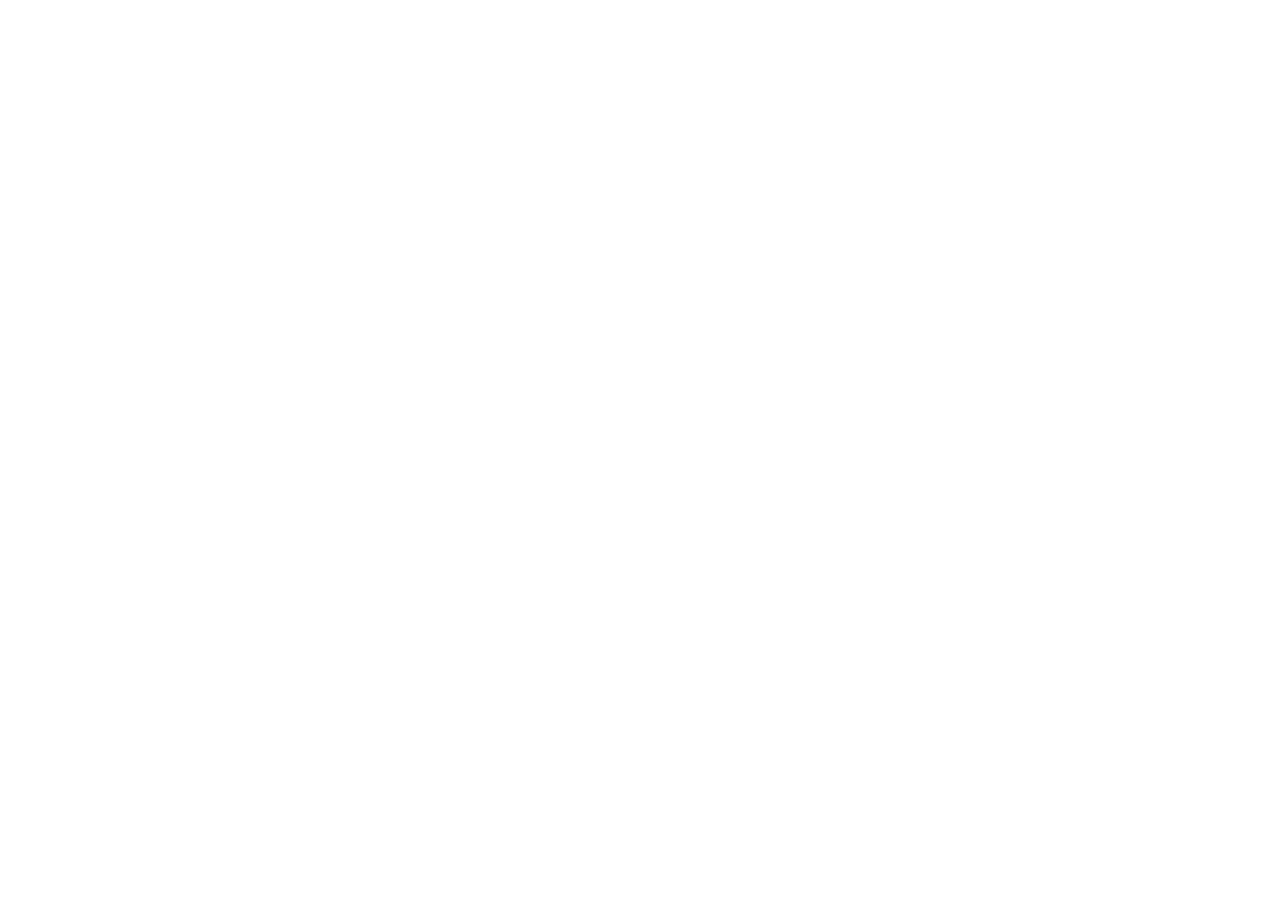
==== Alappuzha.html @ 73a01efd "changes" ====
<!DOCTYPE html>
<html lang="en">
<head>
    <meta charset="UTF-8">
    <meta name="viewport" content="width=device-width, initial-scale=1.0">
    <title>Alappuzha page</title>
    <link href="https://cdn.jsdelivr.net/npm/bootstrap@5.3.2/dist/css/bootstrap.min.css" 
    rel="stylesheet" 
    integrity="sha384-T3c6CoIi6uLrA9TneNEoa7RxnatzjcDSCmG1MXxSR1GAsXEV/Dwwykc2MPK8M2HN" 
    crossorigin="anonymous">
    <link rel="stylesheet" href="style.css">
</head>
<body>
    

    <script src="https://cdn.jsdelivr.net/npm/bootstrap@5.3.2/dist/js/bootstrap.bundle.min.js" 
    integrity="sha384-C6RzsynM9kWDrMNeT87bh95OGNyZPhcTNXj1NW7RuBCsyN/o0jlpcV8Qyq46cDfL" 
    crossorigin="anonymous"></script>
</body>
</html>
---- style.css ----
*{
    margin: 0;
    padding: 0;
}
/* navbar section */
.bg-color-aqua{
    background-color: aqua;
}
#logo{
    margin-left:1mm;
    margin-top: 1mm;
    margin-bottom: 5px;
}
.navbar-nav{
    margin-left:40%;
}
.nav-item{
    font-family: 'Lucida Sans', 'Lucida Sans Regular', 'Lucida Grande', 'Lucida Sans Unicode', Geneva, Verdana, sans-serif;
    color:white;
    text-decoration:none;
    padding: 2px;
    margin: 5px;
    transition: background-color 0.5s ease;
}
.nav-item a{
    display: flex;
    justify-content: flex-end;
}
.nav-item a:hover{
    background-color:white;
    color: black;
}

/* heading */
.h2{
    text-align: center;
    color: rgb(249, 229, 5);
    font-family:'Segoe UI', Tahoma, Geneva, Verdana, sans-serif;
    font-size:40px;
    
}

/* Carousel */



/* footer */
.footer{
    background-color: #333;
            color: #fff;
            text-align: center;
            padding: 20px;
            position: fixed;
            bottom: 0;
            width: 100%;
}
.footer a {
    color: #fff;
    text-decoration: none;
}

/* SignUp page */
body {
    font-family: 'Arial', sans-serif;
    /* background-image: url(https://mostbeautifulplaceskerala.files.wordpress.com/2013/07/vythiri-wayanad.jpg?w=1024); */
}
.SignUp{
    background-color: #ccc;
}
.container {
    max-width: 400px;
    margin: 50px auto;
    padding: 20px;
    border: 1px solid #ccc;
    border-radius: 5px;
    box-shadow: 0 0 10px rgba(0, 0, 0, 0.1);
    background-color: #ccc;
}
form {
    margin-top: 20px;
}
.form-group {
    margin-bottom: 15px;
}
label {
    font-weight: bold;
}
input[type="text"],
input[type="email"],
input[type="tel"],
input[type="password"] {
    width: 100%;
    padding: 10px;
    margin-top: 5px;
    margin-bottom: 10px;
    box-sizing: border-box;
    border: 1px solid #ccc;
    border-radius: 4px;
}
.checkbox-group {
    margin-top: 10px;
}
.btn-primary{
    background-color: #007bff;
    color: #fff;
}
.btn-primary:hover {
    background-color: rgb(4, 41, 162);
}

/* Districts page */
.h3{
    text-align: center;
    font-family: 'Segoe UI', Tahoma, Geneva, Verdana, sans-serif;
    color: #007bff;
}
.container-fluid.row{
    padding-top: 2mm;
    padding-left: 1cm;
}
.row{
    padding-left:4cm;
    padding-top:3mm;
}
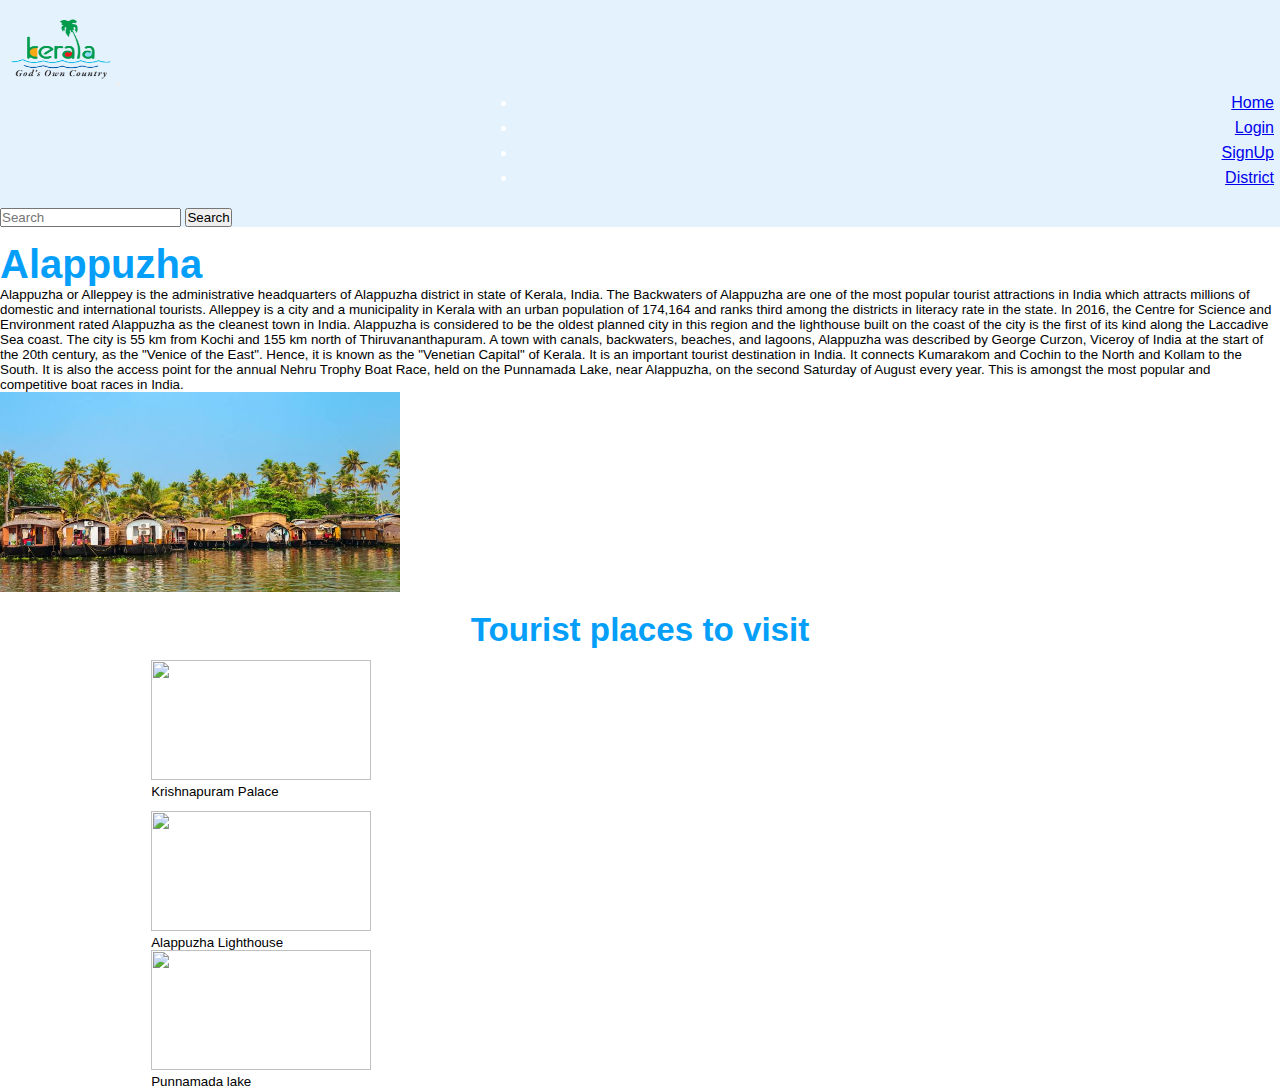
==== commit 00907fd8: "First commit" ====
--- a/Alappuzha.html
+++ b/Alappuzha.html
@@ -11,6 +11,84 @@
     <link rel="stylesheet" href="style.css">
 </head>
 <body>
+    <!-- Navbar section -->
+    <nav class="navbar navbar-expand-lg bg-color-aqua">
+        <div class="container-fluid">
+          <a class="navbar-brand" href="#">
+          <img src="logo.png" height="60" width="100" id="logo"></a>
+          <button class="navbar-toggler" type="button" data-bs-toggle="collapse" data-bs-target="#navbarTogglerDemo02" aria-controls="navbarTogglerDemo02" aria-expanded="false" aria-label="Toggle navigation">
+            <span class="navbar-toggler-icon"></span>
+          </button>
+          <div class="collapse navbar-collapse" id="navbarTogglerDemo02">
+            <ul class="navbar-nav me-auto mb-2 mb-lg-0">
+              <li class="nav-item">
+                <a class="nav-link active" aria-current="page" href="#">Home</a>
+              </li>
+              <li class="nav-item">
+                <a class="nav-link" href="Login.html">Login</a>
+              </li>
+              <li class="nav-item">
+                <a class="nav-link" href="SignUp.html">SignUp</a>
+              </li>
+              <li class="nav-item">
+                <a class="nav-link " href="Districts.html">District</a>
+              </li>
+            </ul>
+            <form class="d-flex" role="search">
+              <input class="form-control me-2" type="search" placeholder="Search" aria-label="Search">
+              <button class="btn btn-outline-success" type="submit">Search</button>
+            </form>
+          </div>
+        </div>
+    </nav>
+    <Section class="container-fluid">
+        <div class="d-flex align-items-center">
+          <div class="flex-grow-1 ms-3">
+            <header>
+              <h4>Alappuzha </h4>
+            </header>
+            <p>
+              Alappuzha or Alleppey is the administrative headquarters of Alappuzha district in state of Kerala, India. 
+              The Backwaters of Alappuzha are one of the most popular tourist attractions in India which attracts millions of domestic and international tourists. 
+              Alleppey is a city and a municipality in Kerala with an urban population of 174,164 and ranks third among the districts in literacy rate in the state. 
+              In 2016, the Centre for Science and Environment rated Alappuzha as the cleanest town in India. 
+              Alappuzha is considered to be the oldest planned city in this region and the lighthouse built on the coast of the city is the first of its kind along the Laccadive Sea coast. 
+              The city is 55 km from Kochi and 155 km north of Thiruvananthapuram. 
+              A town with canals, backwaters, beaches, and lagoons, Alappuzha was described by George Curzon, Viceroy of India at the start of the 20th century, as the "Venice of the East". Hence, it is known as the "Venetian Capital" of Kerala. 
+              It is an important tourist destination in India. 
+              It connects Kumarakom and Cochin to the North and Kollam to the South. 
+              It is also the access point for the annual Nehru Trophy Boat Race, held on the Punnamada Lake, near Alappuzha, on the second Saturday of August every year. 
+              This is amongst the most popular and competitive boat races in India.
+            </p>
+            </div>
+          <div class="flex-shrink-5">
+            <img src="Districts/Alappuzha2.jpeg" height="200" width="400"  alt="...">
+          </div>
+        </div>
+    </Section>
+    <section>
+      <div class="container-fluid text-center">
+        <header>
+          <h5>Tourist places to visit</h5>
+        </header>
+        <div class="row">
+          <div class="col">
+            <img src="Districts/Alappuzha_Krishnapuram_Palace.jpeg" height="120" width="220" alt="">
+            <p>Krishnapuram Palace</p>
+          </div>
+        </div>
+        <div class="row">
+          <div class="col-md-6">
+            <img src="Districts/Alappuzha_lighthouse.jpg" height="120" width="220" alt="">
+            <p>Alappuzha Lighthouse</p>
+          </div>
+          <div class="col-md-6">
+            <img src="Districts/Alappuzha_punnamada lake.jpeg" height="120" width="220" alt="">
+            <p>Punnamada lake</p>
+          </div>
+        </div>
+      </div>
+    </section>
     
 
     <script src="https://cdn.jsdelivr.net/npm/bootstrap@5.3.2/dist/js/bootstrap.bundle.min.js" 
--- a/style.css
+++ b/style.css
@@ -4,12 +4,15 @@
 }
 /* navbar section */
 .bg-color-aqua{
-    background-color: aqua;
+    background-color:#e3f2fd;
 }
 #logo{
-    margin-left:1mm;
+    margin-left:3mm;
     margin-top: 1mm;
     margin-bottom: 5px;
+}
+.navbar.container-fluid{
+    margin-top: 1%;
 }
 .navbar-nav{
     margin-left:40%;
@@ -18,7 +21,7 @@
     font-family: 'Lucida Sans', 'Lucida Sans Regular', 'Lucida Grande', 'Lucida Sans Unicode', Geneva, Verdana, sans-serif;
     color:white;
     text-decoration:none;
-    padding: 2px;
+    padding: 1px;
     margin: 5px;
     transition: background-color 0.5s ease;
 }
@@ -32,50 +35,83 @@
 }
 
 /* heading */
-.h2{
-    text-align: center;
-    color: rgb(249, 229, 5);
-    font-family:'Segoe UI', Tahoma, Geneva, Verdana, sans-serif;
+header{
+    text-align: center;
+    color: rgb(5, 159, 249);
+    font-family: Arial, sans-serif;
     font-size:40px;
     
 }
 
 /* Carousel */
-
+.carousel {
+    position: relative;
+    width: 100%;
+    max-height: 400px;
+    overflow: hidden;
+}
+
+.carousel img {
+    width: 100%;
+    height: 500px;
+    display: block;
+}
 
 
 /* footer */
+/* .container-fluid.row{
+    position:fixed;
+}
 .footer{
-    background-color: #333;
-            color: #fff;
-            text-align: center;
-            padding: 20px;
-            position: fixed;
-            bottom: 0;
-            width: 100%;
+    background-color:rgb(188, 183, 183);
+    color:white;
+    text-align: center;
+    padding: 20px;
+    position:fixed;
+    bottom: 0;
+    width: 70%;
 }
 .footer a {
     color: #fff;
     text-decoration: none;
-}
-
+} */
+
+.footer {
+    background:#fff;
+    color: #141414;
+    text-align: center;
+    padding: 1em 0;
+    position: fixed;
+    bottom: 0;
+    width: 100%;
+}
+
+/* Login page */
+.Login{
+    background-image: url(Districts/hill2.avif);
+    background-repeat: no-repeat;
+    background-size: cover;
+    color:#e8e5e5;
+}
 /* SignUp page */
 body {
     font-family: 'Arial', sans-serif;
-    /* background-image: url(https://mostbeautifulplaceskerala.files.wordpress.com/2013/07/vythiri-wayanad.jpg?w=1024); */
 }
 .SignUp{
-    background-color: #ccc;
+    background-image: url(Districts/lake.jpeg);
+    background-repeat: no-repeat;
+    background-size: cover;
+    color: #e4e3e3;
 }
 .container {
     max-width: 400px;
-    margin: 50px auto;
+    margin: 50px auto; 
     padding: 20px;
-    border: 1px solid #ccc;
+    /* border: 1px solid #ccc; * */
     border-radius: 5px;
-    box-shadow: 0 0 10px rgba(0, 0, 0, 0.1);
-    background-color: #ccc;
-}
+    /* box-shadow: 0 0 10px rgba(0, 0, 0, 0.1); */
+    /* background-color: #ccc; */
+} 
 form {
     margin-top: 20px;
 }
@@ -112,7 +148,7 @@
 .h3{
     text-align: center;
     font-family: 'Segoe UI', Tahoma, Geneva, Verdana, sans-serif;
-    color: #007bff;
+    color: #087efc;
 }
 .container-fluid.row{
     padding-top: 2mm;
@@ -121,5 +157,68 @@
 .row{
     padding-left:4cm;
     padding-top:3mm;
-}
-
+    
+}
+
+/* Alapuzzha page */
+.container-fluid h4{
+    text-align: left;
+}
+.container-fluid h5{
+    text-align: center ;
+}
+p{
+    font-size: smaller;
+}
+
+/* Idukki page */
+.container-fluid h4{
+    text-align: left;
+}
+.container-fluid h5{
+    text-align: center;
+}
+p{
+    font-size: smaller;
+}
+
+/* Palakkad page */
+.container-fluid h4{
+    text-align: left;
+}
+.container-fluid h5{
+    text-align: center;
+}
+p{
+    font-size: smaller;
+}
+
+/* Pathanamthitta page */
+.container-fluid h4{
+    text-align: left;
+}
+.container-fluid h5{
+    text-align: center;
+}
+.container-fluid p{
+    font-size:smaller;
+    
+}
+
+
+/* Wayyanad page */
+.container-fluid{
+    padding-top:4mm;
+}
+.container-fluid h4{
+    text-align: left;
+}
+.container-fluid h5{
+    text-align: center ;
+}
+p{
+    font-size: smaller;
+}
+.container-fluid.row{
+    padding-right: 10cm;
+} 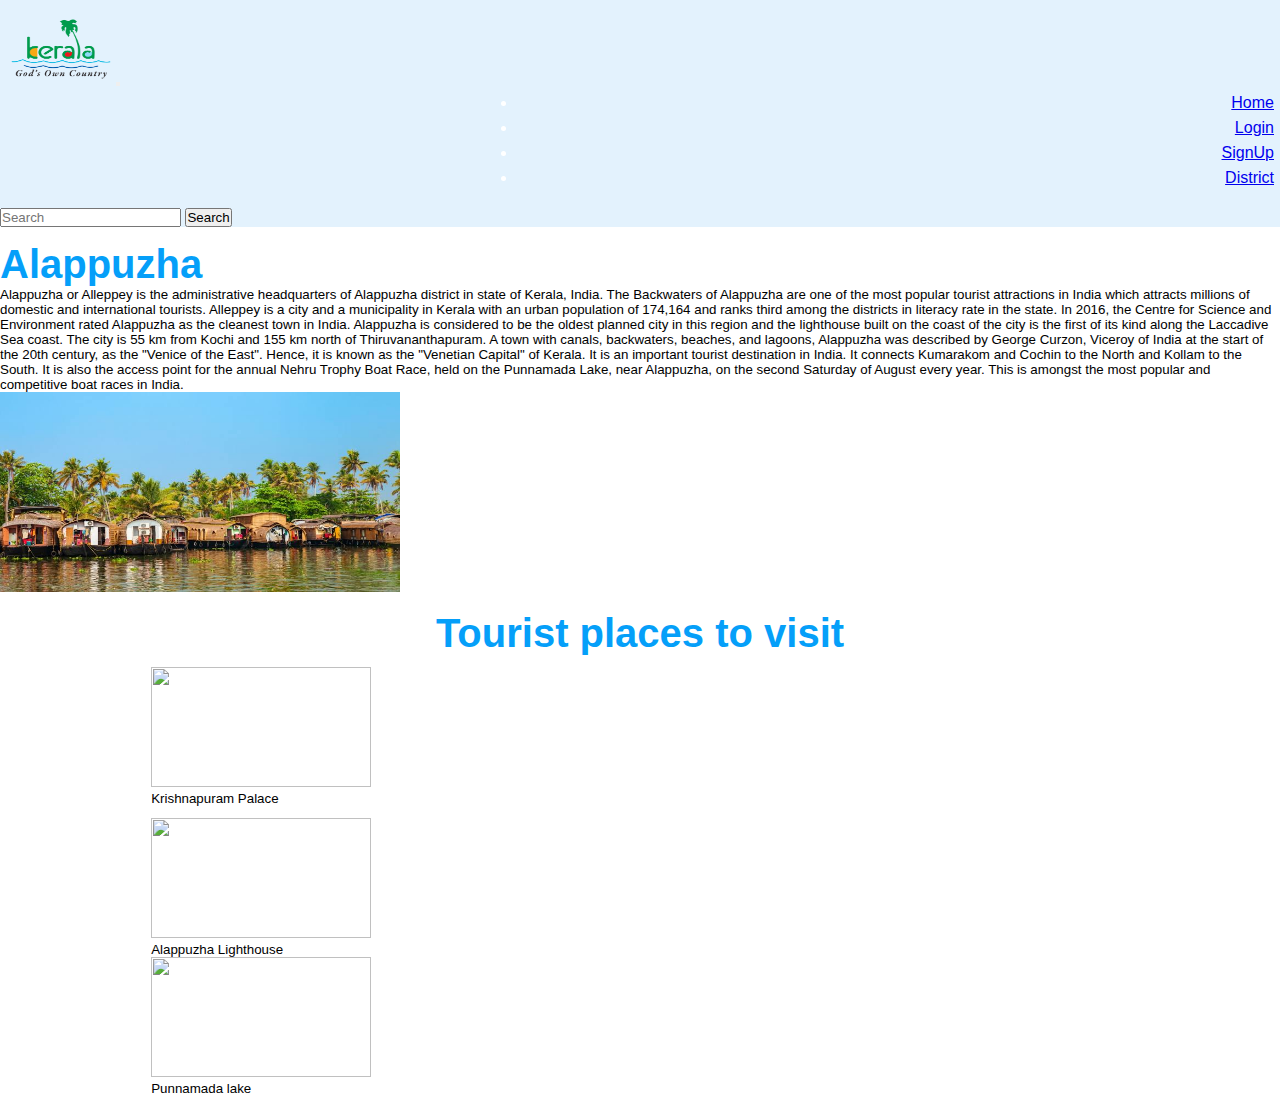
==== commit 74721d76: "First commit" ====
--- a/Alappuzha.html
+++ b/Alappuzha.html
@@ -69,7 +69,7 @@
     <section>
       <div class="container-fluid text-center">
         <header>
-          <h5>Tourist places to visit</h5>
+          <h4 style="text-align: center;">Tourist places to visit</h4>
         </header>
         <div class="row">
           <div class="col">
@@ -78,11 +78,11 @@
           </div>
         </div>
         <div class="row">
-          <div class="col-md-6">
+          <div class="col-md-6 mx-auto">
             <img src="Districts/Alappuzha_lighthouse.jpg" height="120" width="220" alt="">
             <p>Alappuzha Lighthouse</p>
           </div>
-          <div class="col-md-6">
+          <div class="col-md-6 mx-auto">
             <img src="Districts/Alappuzha_punnamada lake.jpeg" height="120" width="220" alt="">
             <p>Punnamada lake</p>
           </div>
